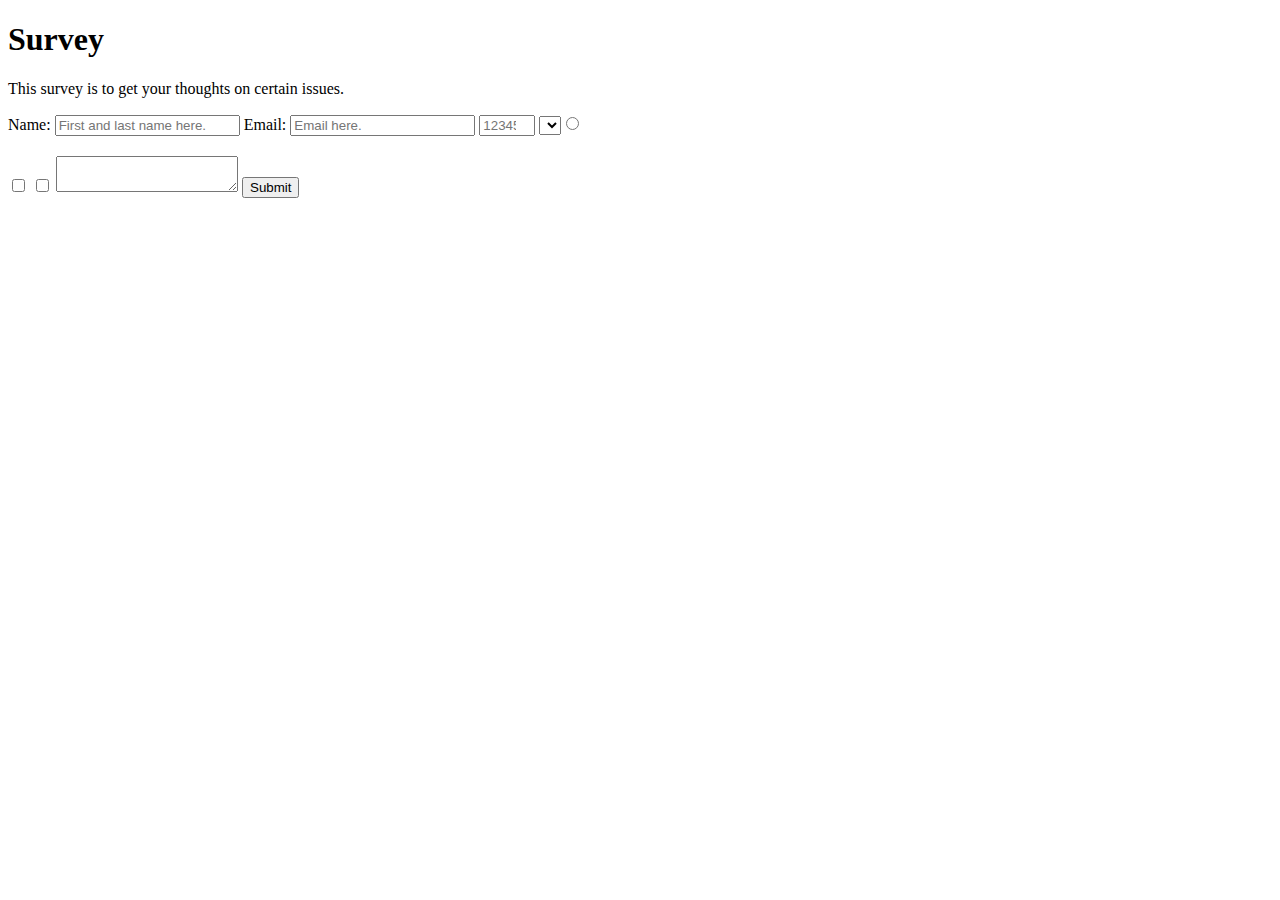
==== survey-form/index.html @ 115d7080 "Added Survey Form Certification Project" ====
<!DOCTYPE html>
<link rel="stylesheet" href="styles.css">
<h1 id="title">Survey</h1>

<p id="description">This survey is to get your thoughts on certain issues.</p>

<form id="survey-form">
  <label id="name-label">Name:</label>
  <input id="name" type="text" placeholder="First and last name here." required>
  <label id="email-label">Email:</label>
  <input id="email" type="email" placeholder="Email here." required>
  <label id="number-label"></label>
  <input id="number" type="number" min="8" max="12" placeholder="12345678">
  <select id="dropdown">
  <option> <input type="radio" value="yes" name="radio-button"> </option>
  <option> <input type="radio" value="no" name="radio-button"> </option>
  </select>
  <input type="checkbox" value="Yes">
  <input type="checkbox" value="No">
  <textarea></textarea>
  <button id="submit" type="submit">Submit</button>
</form>
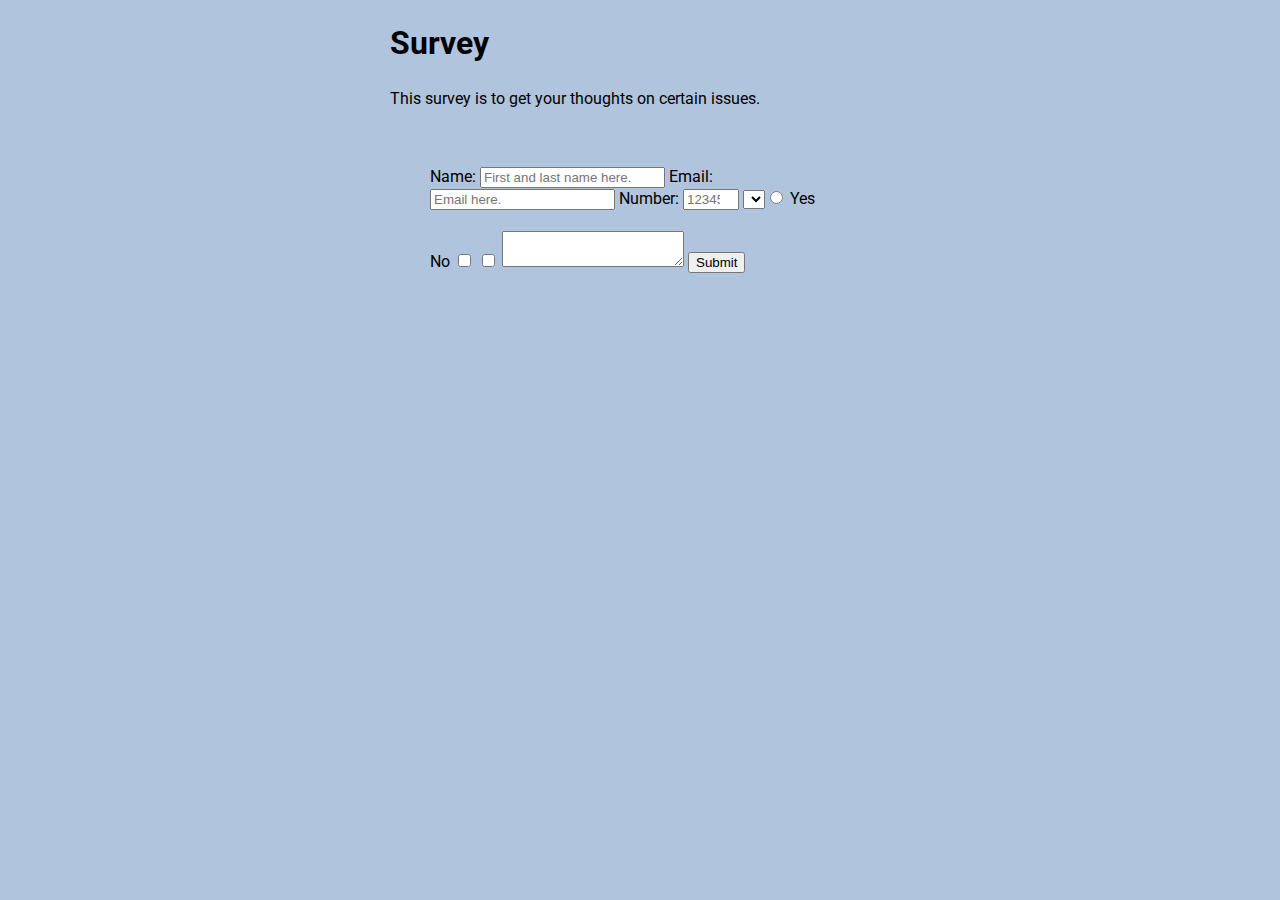
==== commit da6d8cc3: "fixed index.html to show radio button names" ====
--- a/survey-form/index.html
+++ b/survey-form/index.html
@@ -1,7 +1,10 @@
 <!DOCTYPE html>
+<html>
 <link rel="stylesheet" href="styles.css">
+<header>
 <h1 id="title">Survey</h1>
-
+</header>
+<body>
 <p id="description">This survey is to get your thoughts on certain issues.</p>
 
 <form id="survey-form">
@@ -9,14 +12,18 @@
   <input id="name" type="text" placeholder="First and last name here." required>
   <label id="email-label">Email:</label>
   <input id="email" type="email" placeholder="Email here." required>
-  <label id="number-label"></label>
+  <label id="number-label">Number:</label>
   <input id="number" type="number" min="8" max="12" placeholder="12345678">
   <select id="dropdown">
   <option> <input type="radio" value="yes" name="radio-button"> </option>
+  <label id="input-label">Yes</label>
   <option> <input type="radio" value="no" name="radio-button"> </option>
+  <label id="input-label">No</label>
   </select>
   <input type="checkbox" value="Yes">
   <input type="checkbox" value="No">
   <textarea></textarea>
   <button id="submit" type="submit">Submit</button>
-</form>+</form>
+</body>
+</html>--- a/survey-form/styles.css
+++ b/survey-form/styles.css
@@ -0,0 +1,15 @@
+@import url('https://fonts.googleapis.com/css2?family=Roboto:wght@300&display=swap');
+
+body {
+    font-family: 'Roboto', sans-serif;
+    line-height: 1.4;
+    background-color: #b0c4de;
+    width: 500px;
+    margin: auto;
+}
+
+form {
+    background: rbg(147, 5, 5, 0.2);
+    padding: 2.5rem 2.5rem;
+    border-radius: ;
+}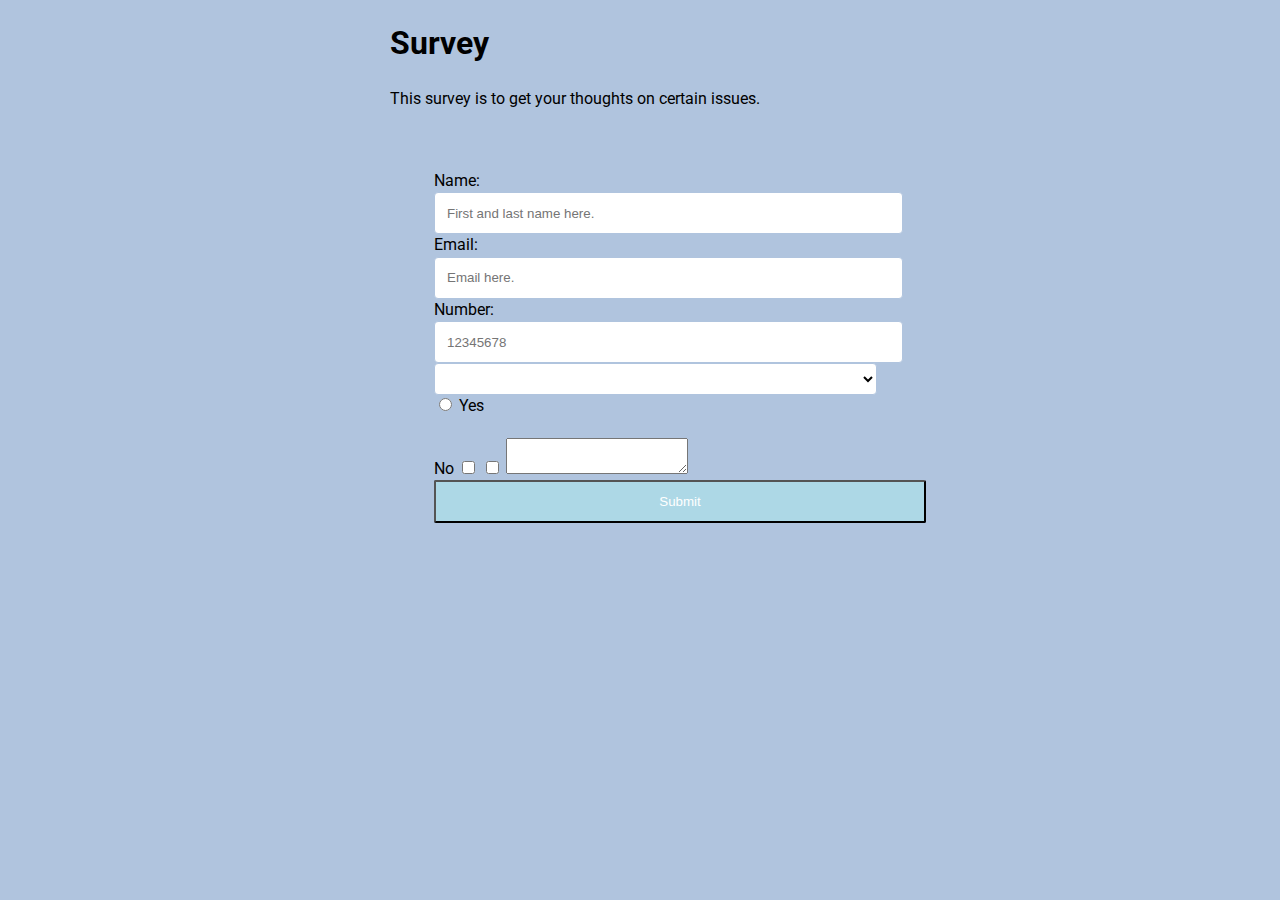
==== commit bb5055cf: "added more to html file and completed css file" ====
--- a/survey-form/index.html
+++ b/survey-form/index.html
@@ -8,13 +8,16 @@
 <p id="description">This survey is to get your thoughts on certain issues.</p>
 
 <form id="survey-form">
+
+    <div class="input-headings">
+
   <label id="name-label">Name:</label>
-  <input id="name" type="text" placeholder="First and last name here." required>
+  <input id="name" type="text" placeholder="First and last name here." class="form-inputs" required>
   <label id="email-label">Email:</label>
-  <input id="email" type="email" placeholder="Email here." required>
+  <input id="email" type="email" placeholder="Email here." class="form-inputs" required>
   <label id="number-label">Number:</label>
-  <input id="number" type="number" min="8" max="12" placeholder="12345678">
-  <select id="dropdown">
+  <input id="number" type="number" min="8" max="12" placeholder="12345678" class="form-inputs" required>
+  <select id="dropdown" class="form-inputs">
   <option> <input type="radio" value="yes" name="radio-button"> </option>
   <label id="input-label">Yes</label>
   <option> <input type="radio" value="no" name="radio-button"> </option>
@@ -23,7 +26,11 @@
   <input type="checkbox" value="Yes">
   <input type="checkbox" value="No">
   <textarea></textarea>
-  <button id="submit" type="submit">Submit</button>
+  <button id="submit" type="submit" value="submit" class="submit-button">Submit</button>
+
+  </div>
 </form>
+
 </body>
+
 </html>--- a/survey-form/styles.css
+++ b/survey-form/styles.css
@@ -11,5 +11,31 @@
 form {
     background: rbg(147, 5, 5, 0.2);
     padding: 2.5rem 2.5rem;
-    border-radius: ;
+    border-radius: 2rem;
+    width: 500px;
+    margin: auto;
+}
+
+.submit-button {
+    width: 100%;
+    padding: 0.75rem;
+    background: lightblue; 
+    color: white;
+    border-radius: 2px;
+    cursor: pointer;
+}
+
+.input-headings {
+    margin: 0 auto 1.25rem auto;
+    padding: 0.25rem;
+}
+
+.form-inputs {
+    display: block;
+    width: 90%;
+    height: 2rem;
+    padding: 0.25rem 0.75rem;
+    background-color: #fff;
+    border: 1px solid #b0c4de;
+    border-radius: 0.25rem;
 }